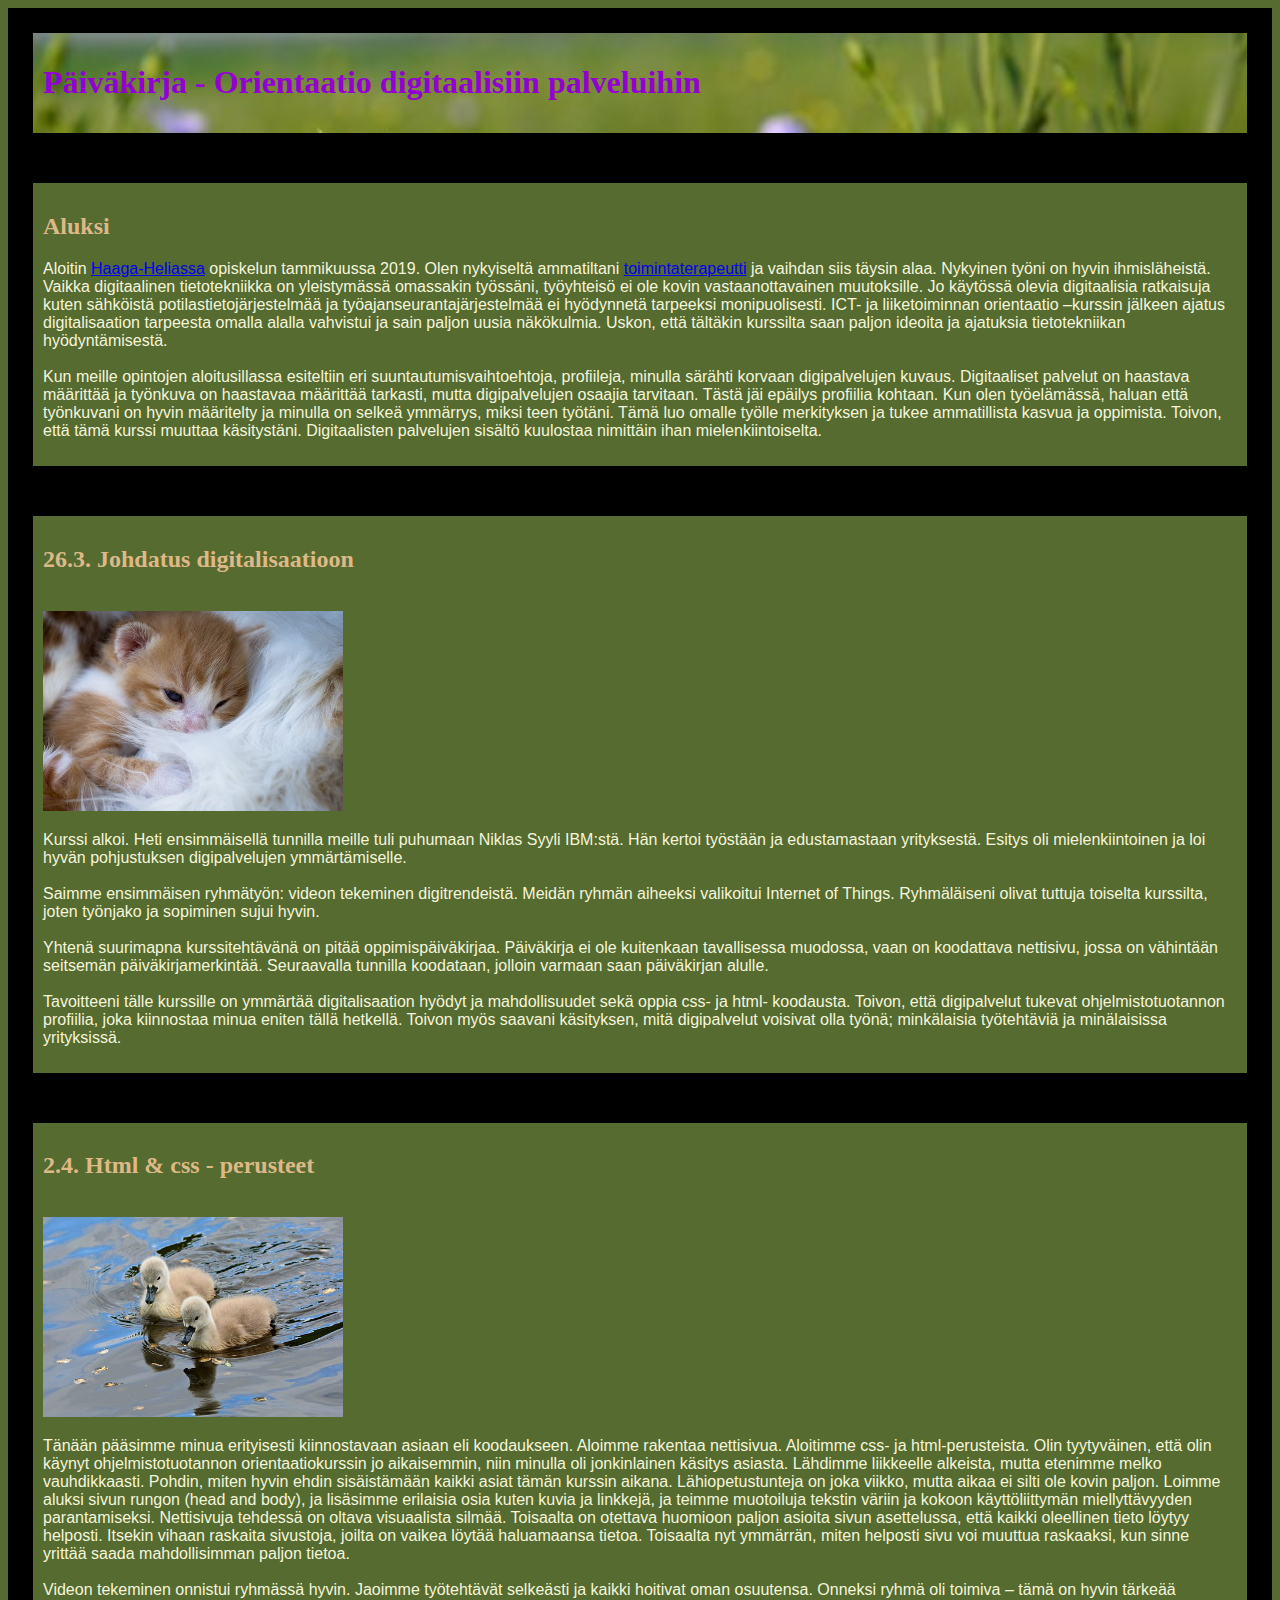
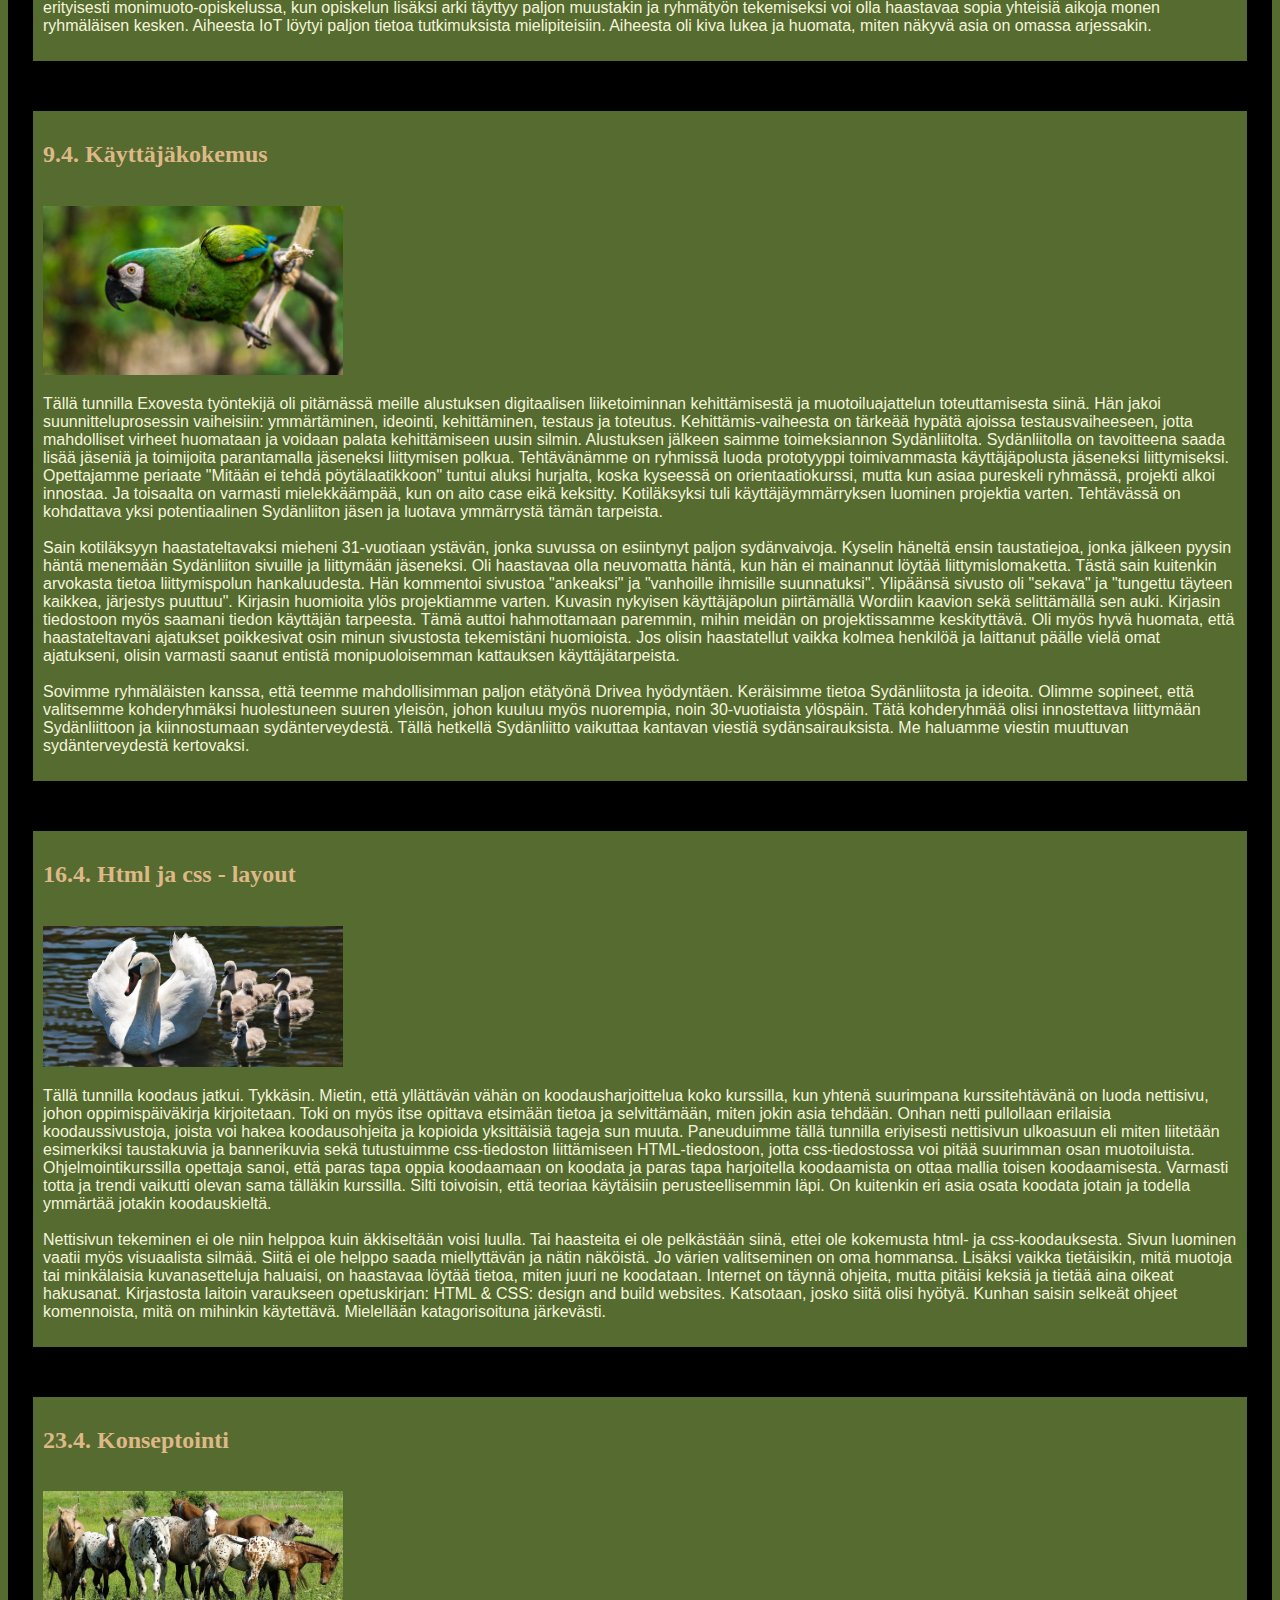
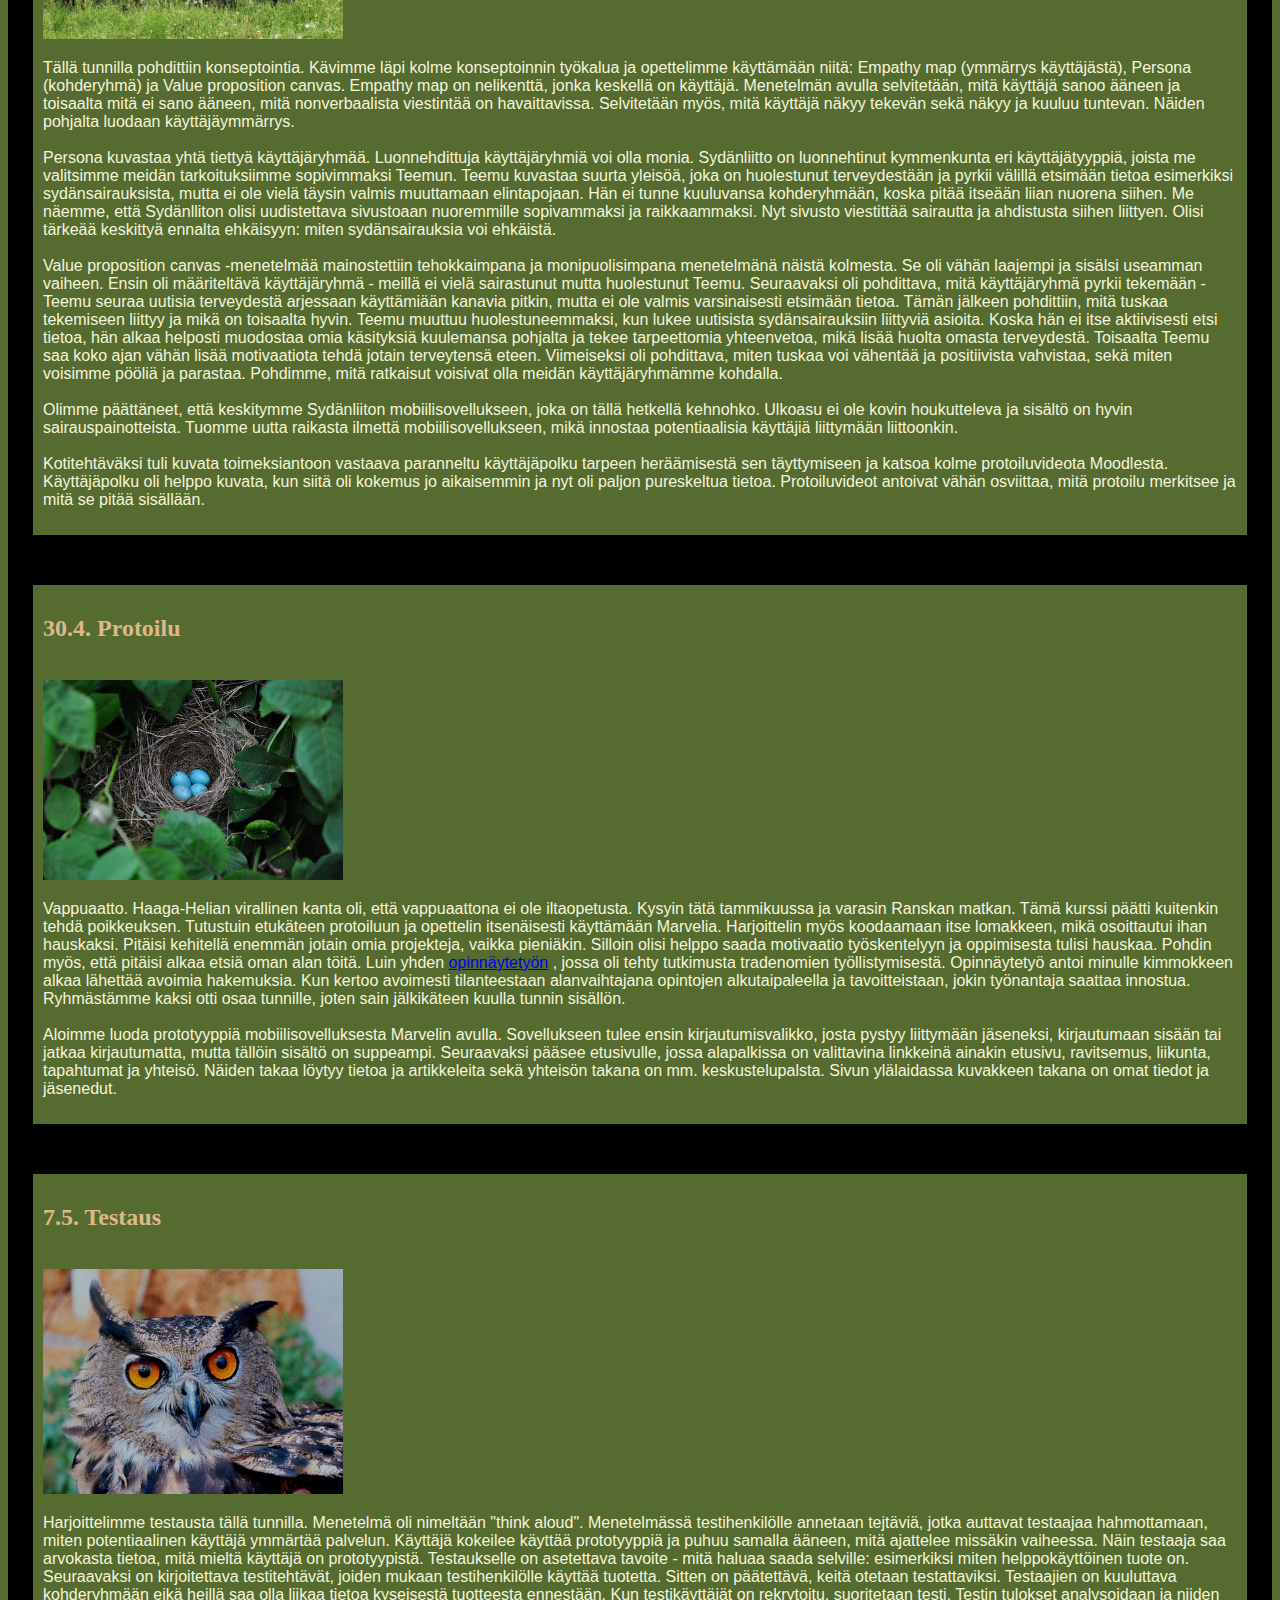
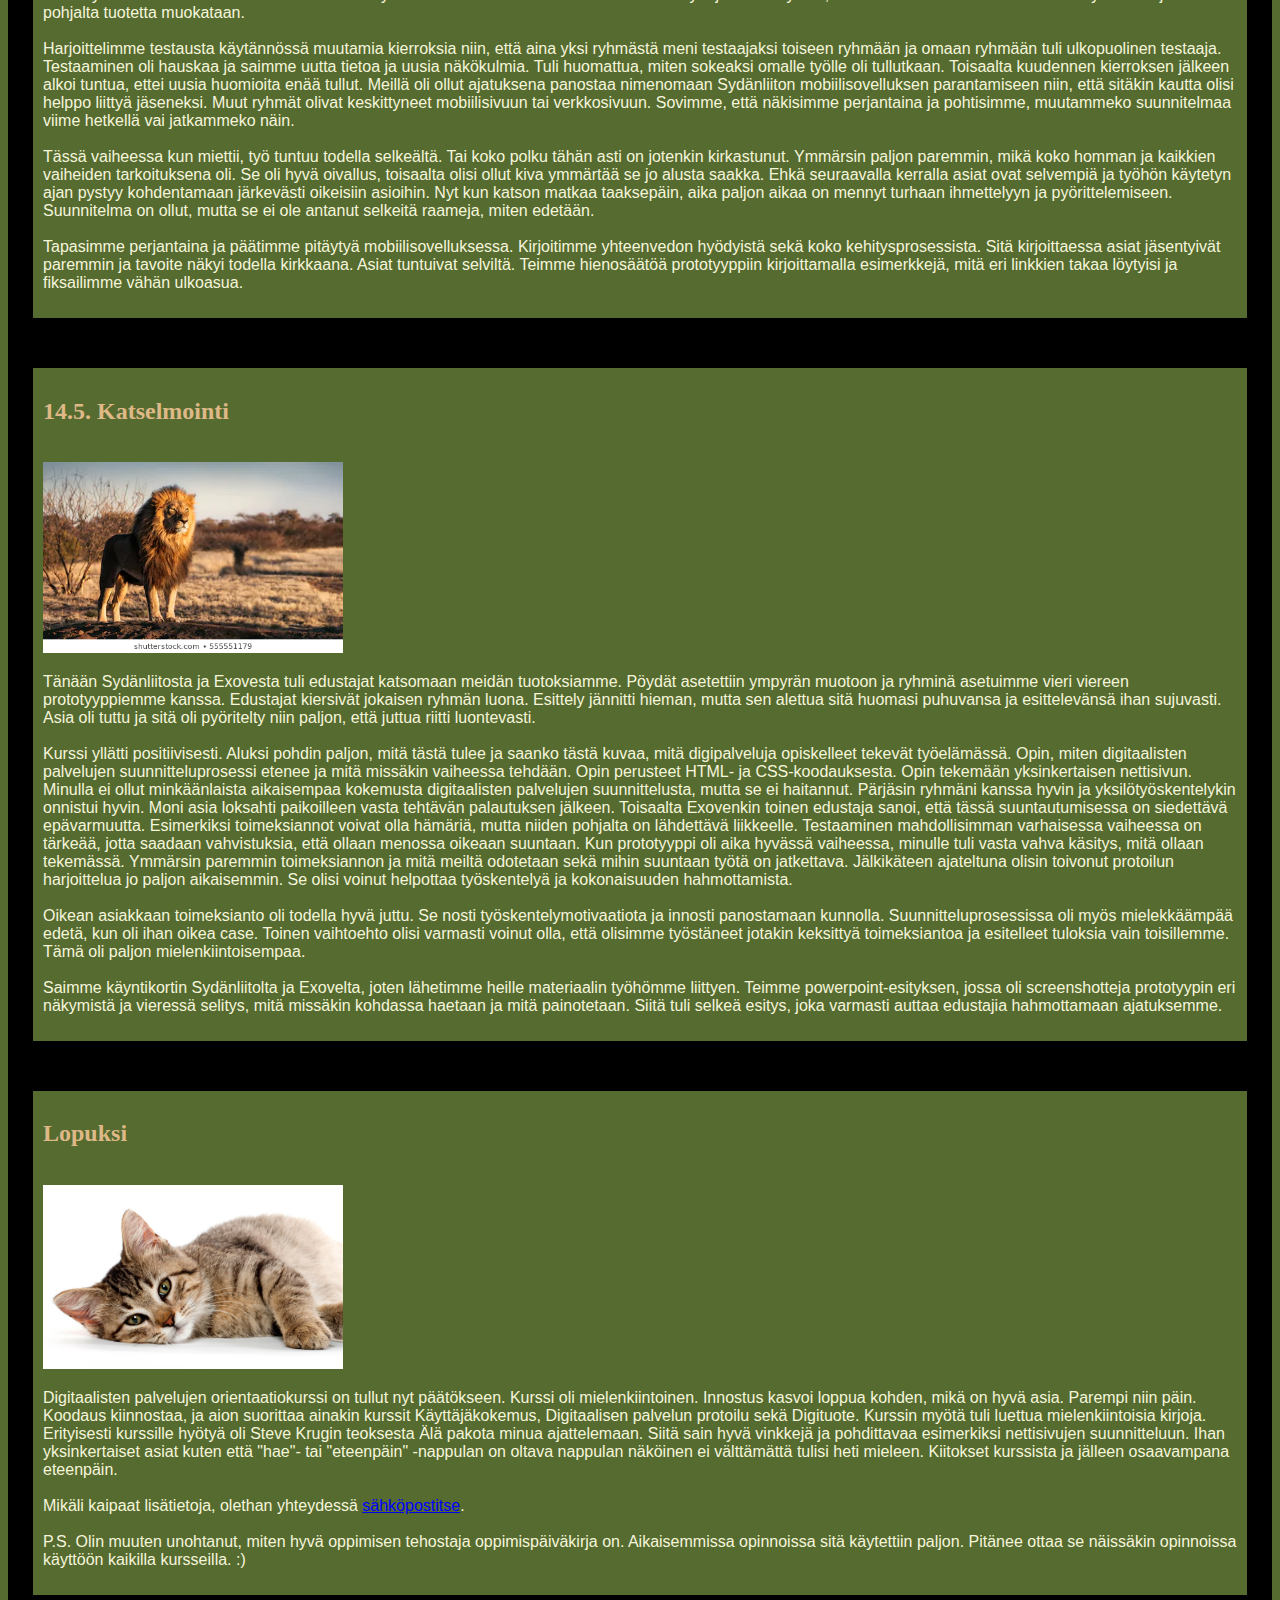
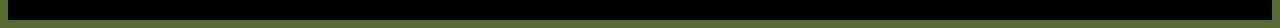
==== index.html @ 3083cede "Rename HTML 16.4.2019.html to index.html" ====
<!--    -->

<!DOCTYPE HTML>

</html>

<head>
<title>Orientaatio digitaalisiin palveluihin - Oppimispäiväkirja</title>

<meta charset="UTF8"> <!-- ääkköset käyttöön -->

<link type="text/css" rel="stylesheet"  href="CSS 16.css">

<BODY BGCOLOR="#556B2F">

</head>

<body>
<FONT COLOR="#DEB887">
<div class="header">
<h1><FONT COLOR="#9400D3">Päiväkirja - Orientaatio digitaalisiin palveluihin</FONT></h1>
</div>

<div class="content">
<h2>Aluksi</h2>
<p><FONT COLOR="#F5F5DC">Aloitin <a href="http://www.haaga-helia.fi" target="_blank">Haaga-Heliassa</a> opiskelun tammikuussa 2019. Olen nykyiseltä 
ammatiltani <a href="http://www.toimintaterapeuttiliitto.fi/toimintaterapia/" target="_blank">toimintaterapeutti</a> ja vaihdan 
siis täysin alaa. Nykyinen työni on hyvin ihmisläheistä. Vaikka digitaalinen tietotekniikka on yleistymässä omassakin työssäni, työyhteisö ei ole kovin
vastaanottavainen muutoksille. Jo käytössä olevia digitaalisia ratkaisuja kuten sähköistä
potilastietojärjestelmää ja työajanseurantajärjestelmää ei hyödynnetä tarpeeksi monipuolisesti. ICT- ja
liiketoiminnan orientaatio –kurssin jälkeen ajatus digitalisaation tarpeesta omalla alalla vahvistui ja sain
paljon uusia näkökulmia. Uskon, että tältäkin kurssilta saan paljon ideoita ja ajatuksia tietotekniikan
hyödyntämisestä.
<br>
<br>
Kun meille opintojen aloitusillassa esiteltiin eri suuntautumisvaihtoehtoja, profiileja, minulla särähti korvaan digipalvelujen kuvaus. Digitaaliset palvelut on haastava määrittää ja työnkuva on haastavaa määrittää tarkasti, mutta digipalvelujen osaajia tarvitaan. Tästä jäi epäilys profiilia kohtaan. Kun olen työelämässä, haluan että työnkuvani on hyvin määritelty ja minulla on selkeä ymmärrys, miksi teen työtäni. 
Tämä luo omalle työlle merkityksen ja tukee ammatillista kasvua ja oppimista. Toivon, että tämä kurssi muuttaa käsitystäni. Digitaalisten palvelujen sisältö kuulostaa nimittäin ihan mielenkiintoiselta.</FONT>



</p>
</div>



<div class="content">
<h2>26.3. Johdatus digitalisaatioon</h2>
<br>
<img src="kissanpentu.jpg" width="300px">
<p><FONT COLOR="#F5F5DC">
Kurssi alkoi. Heti ensimmäisellä tunnilla meille tuli puhumaan Niklas Syyli IBM:stä. Hän kertoi työstään ja edustamastaan yrityksestä. Esitys oli mielenkiintoinen ja loi hyvän pohjustuksen digipalvelujen ymmärtämiselle. 
<br>
<br>
Saimme ensimmäisen ryhmätyön: videon tekeminen digitrendeistä. Meidän ryhmän aiheeksi valikoitui Internet of Things. Ryhmäläiseni olivat tuttuja toiselta kurssilta, joten työnjako ja sopiminen sujui hyvin.
<br>
<br>
Yhtenä suurimapna kurssitehtävänä on pitää oppimispäiväkirjaa. Päiväkirja ei ole kuitenkaan tavallisessa muodossa, vaan on koodattava nettisivu, jossa on vähintään seitsemän päiväkirjamerkintää. Seuraavalla tunnilla koodataan, jolloin varmaan saan päiväkirjan alulle.
<br>
<br>
Tavoitteeni tälle kurssille on ymmärtää digitalisaation hyödyt ja mahdollisuudet sekä oppia css- ja html-
koodausta. Toivon, että digipalvelut tukevat ohjelmistotuotannon profiilia, joka kiinnostaa minua eniten
tällä hetkellä. Toivon myös saavani käsityksen, mitä digipalvelut voisivat olla työnä; minkälaisia työtehtäviä ja
minälaisissa yrityksissä.</FONT>
</p>
</div>

<div class="content">
<h2>2.4. Html & css - perusteet</h2>
<br>
<img src="linnut.jpg" width="300px">
<p><FONT COLOR="#F5F5DC">
Tänään pääsimme minua erityisesti kiinnostavaan asiaan eli koodaukseen. Aloimme rakentaa nettisivua.
Aloitimme css- ja html-perusteista. Olin tyytyväinen, että olin käynyt ohjelmistotuotannon
orientaatiokurssin jo aikaisemmin, niin minulla oli jonkinlainen käsitys asiasta. Lähdimme liikkeelle alkeista,
mutta etenimme melko vauhdikkaasti. Pohdin, miten hyvin ehdin sisäistämään kaikki asiat tämän kurssin
aikana. Lähiopetustunteja on joka viikko, mutta aikaa ei silti ole kovin paljon.
Loimme aluksi sivun rungon (head and body), ja lisäsimme erilaisia osia kuten kuvia ja linkkejä, ja teimme
muotoiluja tekstin väriin ja kokoon käyttöliittymän miellyttävyyden parantamiseksi. Nettisivuja tehdessä on
oltava visuaalista silmää. Toisaalta on otettava huomioon paljon asioita sivun asettelussa, että kaikki
oleellinen tieto löytyy helposti. Itsekin vihaan raskaita sivustoja, joilta on vaikea löytää haluamaansa tietoa.
Toisaalta nyt ymmärrän, miten helposti sivu voi muuttua raskaaksi, kun sinne yrittää saada mahdollisimman
paljon tietoa.
<br>
<br>
Videon tekeminen onnistui ryhmässä hyvin. Jaoimme työtehtävät selkeästi ja kaikki hoitivat oman
osuutensa. Onneksi ryhmä oli toimiva – tämä on hyvin tärkeää erityisesti monimuoto-opiskelussa, kun
opiskelun lisäksi arki täyttyy paljon muustakin ja ryhmätyön tekemiseksi voi olla haastavaa sopia yhteisiä
aikoja monen ryhmäläisen kesken. Aiheesta IoT löytyi paljon tietoa tutkimuksista mielipiteisiin. Aiheesta oli
kiva lukea ja huomata, miten näkyvä asia on omassa arjessakin.</FONT>
</p>
</div>

<div class="content">
<h2>9.4. Käyttäjäkokemus</h2>
<br>
<img src="papukaija.jpg" width="300px">
<p><FONT COLOR="#F5F5DC">
Tällä tunnilla Exovesta työntekijä oli pitämässä meille alustuksen digitaalisen liiketoiminnan kehittämisestä ja muotoiluajattelun toteuttamisesta siinä. Hän jakoi suunnitteluprosessin vaiheisiin: ymmärtäminen, ideointi, kehittäminen, testaus ja toteutus. 
Kehittämis-vaiheesta on tärkeää hypätä ajoissa testausvaiheeseen, jotta mahdolliset virheet huomataan ja voidaan palata kehittämiseen uusin silmin. Alustuksen jälkeen saimme toimeksiannon Sydänliitolta. Sydänliitolla on tavoitteena saada lisää jäseniä ja toimijoita
parantamalla jäseneksi liittymisen polkua. Tehtävänämme on ryhmissä luoda prototyyppi toimivammasta käyttäjäpolusta jäseneksi liittymiseksi. Opettajamme periaate "Mitään ei tehdä pöytälaatikkoon" tuntui aluksi hurjalta, koska kyseessä on orientaatiokurssi,
mutta kun asiaa pureskeli ryhmässä, projekti alkoi innostaa. Ja toisaalta on varmasti mielekkäämpää, kun on aito case eikä keksitty. Kotiläksyksi tuli käyttäjäymmärryksen luominen projektia varten. Tehtävässä on kohdattava yksi potentiaalinen Sydänliiton jäsen ja luotava ymmärrystä tämän tarpeista.  
<br>
<br>
Sain kotiläksyyn haastateltavaksi mieheni 31-vuotiaan ystävän, jonka suvussa on esiintynyt paljon sydänvaivoja. Kyselin häneltä ensin taustatiejoa, jonka jälkeen pyysin häntä menemään Sydänliiton sivuille ja liittymään jäseneksi. Oli haastavaa olla neuvomatta häntä,
kun hän ei mainannut löytää liittymislomaketta. Tästä sain kuitenkin arvokasta tietoa liittymispolun hankaluudesta. Hän kommentoi sivustoa "ankeaksi" ja "vanhoille ihmisille suunnatuksi". Ylipäänsä sivusto oli "sekava" ja "tungettu täyteen kaikkea, järjestys puuttuu". Kirjasin huomioita ylös projektiamme
varten. Kuvasin nykyisen käyttäjäpolun piirtämällä Wordiin kaavion sekä selittämällä sen auki. Kirjasin tiedostoon myös saamani tiedon käyttäjän tarpeesta. Tämä auttoi hahmottamaan paremmin, mihin meidän on projektissamme keskityttävä. Oli myös hyvä huomata,
että haastateltavani ajatukset poikkesivat osin minun sivustosta tekemistäni huomioista. Jos olisin haastatellut vaikka kolmea henkilöä ja laittanut päälle vielä omat ajatukseni, olisin varmasti saanut entistä monipuoloisemman kattauksen käyttäjätarpeista.
<br>
<br>
Sovimme ryhmäläisten kanssa, että teemme mahdollisimman paljon etätyönä Drivea hyödyntäen. Keräisimme tietoa Sydänliitosta ja ideoita. Olimme sopineet, että
valitsemme kohderyhmäksi huolestuneen suuren yleisön, johon kuuluu myös nuorempia, noin 30-vuotiaista ylöspäin. Tätä kohderyhmää olisi innostettava liittymään
Sydänliittoon ja kiinnostumaan sydänterveydestä. Tällä hetkellä Sydänliitto vaikuttaa kantavan viestiä sydänsairauksista. Me haluamme viestin muuttuvan sydänterveydestä kertovaksi.
</FONT>
</p>
</div>

<div class="content">
<h2>16.4. Html ja css - layout</h2>
<br>
<img src="joutsen.jpg" width="300px">
<p><FONT COLOR="#F5F5DC">
Tällä tunnilla koodaus jatkui. Tykkäsin. Mietin, että yllättävän vähän on koodausharjoittelua koko kurssilla, kun yhtenä suurimpana kurssitehtävänä on luoda nettisivu, johon oppimispäiväkirja kirjoitetaan. Toki on myös itse opittava etsimään tietoa ja selvittämään, miten jokin asia
tehdään. Onhan netti pullollaan erilaisia koodaussivustoja, joista voi hakea koodausohjeita ja kopioida yksittäisiä tageja sun muuta. Paneuduimme tällä tunnilla eriyisesti nettisivun ulkoasuun eli miten liitetään esimerkiksi taustakuvia ja bannerikuvia sekä tutustuimme css-tiedoston liittämiseen HTML-tiedostoon, jotta
css-tiedostossa voi pitää suurimman osan muotoiluista. Ohjelmointikurssilla opettaja sanoi, että paras tapa oppia koodaamaan on koodata ja paras tapa harjoitella koodaamista on ottaa mallia toisen koodaamisesta. Varmasti totta ja trendi vaikutti olevan sama tälläkin kurssilla. Silti toivoisin, että teoriaa käytäisiin perusteellisemmin läpi. On kuitenkin eri asia osata koodata jotain ja
todella ymmärtää jotakin koodauskieltä. 
<br>
<br>
Nettisivun tekeminen ei ole niin helppoa kuin äkkiseltään voisi luulla. Tai haasteita ei ole pelkästään siinä, ettei ole kokemusta html- ja css-koodauksesta. 
Sivun luominen vaatii myös visuaalista silmää. Siitä ei ole helppo saada miellyttävän ja nätin näköistä. Jo värien valitseminen on oma hommansa. Lisäksi vaikka
tietäisikin, mitä muotoja tai minkälaisia kuvanasetteluja haluaisi, on haastavaa löytää tietoa, miten juuri ne koodataan. Internet on täynnä ohjeita, mutta pitäisi keksiä ja tietää aina
oikeat hakusanat. Kirjastosta laitoin varaukseen opetuskirjan: HTML & CSS: design and build websites. Katsotaan, josko siitä olisi hyötyä. Kunhan saisin selkeät ohjeet komennoista, mitä on mihinkin
käytettävä. Mielellään katagorisoituna järkevästi.
</FONT>
</p>
</div>

<div class="content">
<h2>23.4. Konseptointi</h2>
<br>
<img src="hevoset.jpg" width="300px">
<p><FONT COLOR="#F5F5DC">
Tällä tunnilla pohdittiin konseptointia. Kävimme läpi kolme konseptoinnin työkalua ja opettelimme käyttämään niitä:
Empathy map (ymmärrys käyttäjästä), Persona (kohderyhmä) ja Value proposition canvas. Empathy map on nelikenttä, jonka keskellä on käyttäjä. Menetelmän avulla selvitetään, mitä käyttäjä sanoo ääneen ja toisaalta mitä ei sano ääneen,
mitä nonverbaalista viestintää on havaittavissa. Selvitetään myös, mitä käyttäjä näkyy tekevän sekä näkyy ja kuuluu tuntevan. Näiden pohjalta luodaan käyttäjäymmärrys. 
<br>
<br>
Persona kuvastaa yhtä tiettyä käyttäjäryhmää. Luonnehdittuja käyttäjäryhmiä voi olla monia. Sydänliitto on luonnehtinut kymmenkunta eri käyttäjätyyppiä, joista me valitsimme meidän tarkoituksiimme sopivimmaksi Teemun. Teemu kuvastaa suurta yleisöä, joka on huolestunut terveydestään ja pyrkii välillä etsimään tietoa esimerkiksi sydänsairauksista, mutta
ei ole vielä täysin valmis muuttamaan elintapojaan. Hän ei tunne kuuluvansa kohderyhmään, koska pitää itseään liian nuorena siihen. Me näemme, että Sydänlliton olisi uudistettava sivustoaan nuoremmille sopivammaksi ja raikkaammaksi. Nyt sivusto viestittää sairautta ja ahdistusta siihen liittyen. Olisi tärkeää keskittyä ennalta ehkäisyyn: miten sydänsairauksia voi ehkäistä. 
<br>
<br>
Value proposition canvas -menetelmää mainostettiin tehokkaimpana ja monipuolisimpana menetelmänä näistä kolmesta. Se oli vähän laajempi ja sisälsi useamman vaiheen. Ensin oli määriteltävä käyttäjäryhmä - meillä ei vielä sairastunut mutta huolestunut Teemu. Seuraavaksi oli pohdittava, mitä
käyttäjäryhmä pyrkii tekemään - Teemu seuraa uutisia terveydestä arjessaan käyttämiään kanavia pitkin, mutta ei ole valmis varsinaisesti etsimään tietoa. Tämän jälkeen pohdittiin, mitä tuskaa tekemiseen liittyy ja mikä on toisaalta hyvin. Teemu muuttuu huolestuneemmaksi, kun lukee uutisista sydänsairauksiin liittyviä asioita. Koska hän ei itse aktiivisesti etsi tietoa, hän alkaa helposti
muodostaa omia käsityksiä kuulemansa pohjalta ja tekee tarpeettomia yhteenvetoa, mikä lisää huolta omasta terveydestä. Toisaalta Teemu saa koko ajan vähän lisää motivaatiota tehdä jotain terveytensä eteen. Viimeiseksi oli pohdittava, miten tuskaa voi vähentää ja positiivista vahvistaa, sekä miten voisimme pööliä ja parastaa. Pohdimme, mitä ratkaisut voisivat olla meidän käyttäjäryhmämme kohdalla.

<br>
<br>
Olimme päättäneet, että keskitymme Sydänliiton mobiilisovellukseen, joka on tällä hetkellä kehnohko. Ulkoasu ei ole kovin houkutteleva ja sisältö on hyvin sairauspainotteista. 
Tuomme uutta raikasta ilmettä mobiilisovellukseen, mikä innostaa potentiaalisia käyttäjiä liittymään liittoonkin. 
<br>
<br>
Kotitehtäväksi tuli kuvata toimeksiantoon vastaava paranneltu käyttäjäpolku tarpeen heräämisestä sen täyttymiseen ja katsoa kolme protoiluvideota Moodlesta. Käyttäjäpolku oli helppo kuvata, kun siitä oli kokemus jo aikaisemmin ja nyt oli paljon pureskeltua tietoa. Protoiluvideot antoivat vähän osviittaa, mitä protoilu merkitsee ja mitä se pitää sisällään.
</FONT>
</p>
</div>

<div class="content">
<h2>30.4. Protoilu</h2>
<br>
<img src="linnunmunat.jpg" width="300px">
<p><FONT COLOR="#F5F5DC">Vappuaatto. Haaga-Helian virallinen kanta oli, että vappuaattona ei ole iltaopetusta. Kysyin tätä tammikuussa ja varasin Ranskan matkan. Tämä kurssi päätti kuitenkin tehdä poikkeuksen. Tutustuin etukäteen protoiluun ja opettelin itsenäisesti käyttämään Marvelia. Harjoittelin myös koodaamaan itse lomakkeen, mikä osoittautui ihan hauskaksi. Pitäisi kehitellä enemmän jotain omia projekteja,
vaikka pieniäkin. Silloin olisi helppo saada motivaatio työskentelyyn ja oppimisesta tulisi hauskaa. Pohdin myös, että pitäisi alkaa etsiä oman alan töitä. Luin yhden <a href="https://www.theseus.fi/bitstream/handle/10024/15219/tradenomien_tyollistyminen.pdf;jsessionid=EE24AFF3E778B096FDF5DDF435EEB817?sequence=1" target="_blank">opinnäytetyön</a> , jossa oli tehty tutkimusta tradenomien työllistymisestä. 
Opinnäytetyö antoi minulle kimmokkeen alkaa lähettää avoimia hakemuksia. Kun kertoo avoimesti tilanteestaan alanvaihtajana opintojen alkutaipaleella ja tavoitteistaan, jokin työnantaja saattaa innostua.  Ryhmästämme kaksi otti osaa tunnille, joten sain jälkikäteen kuulla tunnin sisällön.
<br>
<br>
Aloimme luoda prototyyppiä mobiilisovelluksesta Marvelin avulla. Sovellukseen tulee ensin kirjautumisvalikko, josta pystyy liittymään jäseneksi, kirjautumaan sisään tai jatkaa kirjautumatta, mutta tällöin sisältö on suppeampi.
Seuraavaksi pääsee etusivulle, jossa alapalkissa on valittavina linkkeinä ainakin etusivu, ravitsemus, liikunta, tapahtumat ja yhteisö. Näiden takaa löytyy tietoa ja artikkeleita sekä yhteisön takana on mm. keskustelupalsta.
Sivun ylälaidassa kuvakkeen takana on omat tiedot ja jäsenedut.
</FONT>

</p>
</div>

<div class="content">
<h2>7.5. Testaus</h2>
<br>
<img src="pöllö.jpg" width="300px">
<p><FONT COLOR="#F5F5DC">
Harjoittelimme testausta tällä tunnilla. Menetelmä oli nimeltään "think aloud". Menetelmässä testihenkilölle annetaan tejtäviä,
jotka auttavat testaajaa hahmottamaan, miten potentiaalinen käyttäjä ymmärtää palvelun. Käyttäjä kokeilee käyttää prototyyppiä ja
puhuu samalla ääneen, mitä ajattelee missäkin vaiheessa. Näin testaaja saa arvokasta tietoa, mitä mieltä käyttäjä on prototyypistä.
Testaukselle on asetettava tavoite - mitä haluaa saada selville: esimerkiksi miten helppokäyttöinen tuote on. Seuraavaksi on kirjoitettava testitehtävät, joiden mukaan testihenkilölle
käyttää tuotetta. Sitten on päätettävä, keitä otetaan testattaviksi. Testaajien on kuuluttava kohderyhmään eikä heillä saa olla liikaa tietoa kyseisestä tuotteesta ennestään. Kun testikäyttäjät on rekrytoitu,
suoritetaan testi. Testin tulokset analysoidaan ja niiden pohjalta tuotetta muokataan. 
<br>
<br>
Harjoittelimme testausta käytännössä muutamia kierroksia niin, että aina yksi ryhmästä meni testaajaksi toiseen ryhmään ja omaan ryhmään tuli ulkopuolinen testaaja. 
Testaaminen oli hauskaa ja saimme uutta tietoa ja uusia näkökulmia. Tuli huomattua, miten sokeaksi omalle työlle oli tullutkaan. Toisaalta kuudennen kierroksen jälkeen alkoi tuntua, ettei uusia huomioita enää tullut. Meillä oli ollut ajatuksena panostaa nimenomaan
Sydänliiton mobiilisovelluksen parantamiseen niin, että sitäkin kautta olisi helppo liittyä jäseneksi. Muut ryhmät olivat keskittyneet mobiilisivuun tai verkkosivuun. Sovimme, että näkisimme perjantaina ja pohtisimme, muutammeko suunnitelmaa viime hetkellä vai
jatkammeko näin.
<br>
<br>
Tässä vaiheessa kun miettii, työ tuntuu todella selkeältä. Tai koko polku tähän asti on jotenkin kirkastunut. Ymmärsin paljon paremmin, mikä koko homman ja kaikkien vaiheiden tarkoituksena oli. 
Se oli hyvä oivallus, toisaalta olisi ollut kiva ymmärtää se jo alusta saakka. Ehkä seuraavalla kerralla asiat ovat selvempiä ja työhön käytetyn ajan pystyy kohdentamaan järkevästi oikeisiin asioihin. 
Nyt kun katson matkaa taaksepäin, aika paljon aikaa on mennyt turhaan ihmettelyyn ja pyörittelemiseen. Suunnitelma on ollut, mutta se ei ole antanut selkeitä raameja, miten edetään.
<br>
<br>
Tapasimme perjantaina ja päätimme pitäytyä mobiilisovelluksessa. Kirjoitimme yhteenvedon hyödyistä sekä koko kehitysprosessista. Sitä kirjoittaessa asiat jäsentyivät paremmin ja
tavoite näkyi todella kirkkaana. Asiat tuntuivat selviltä. Teimme hienosäätöä prototyyppiin kirjoittamalla esimerkkejä, mitä eri linkkien takaa löytyisi ja fiksailimme vähän ulkoasua. 
 </FONT>
</p>
</div>

<div class="content">
<h2>14.5. Katselmointi</h2>
<br>
<img src="leijona.jpg" width="300px">
<p><FONT COLOR="#F5F5DC">
Tänään Sydänliitosta ja Exovesta tuli edustajat katsomaan meidän tuotoksiamme. Pöydät asetettiin ympyrän muotoon ja ryhminä asetuimme vieri viereen prototyyppiemme kanssa.
Edustajat kiersivät jokaisen ryhmän luona. Esittely jännitti hieman, mutta sen alettua sitä huomasi puhuvansa ja esittelevänsä ihan sujuvasti. Asia oli tuttu ja sitä
oli pyöritelty niin paljon, että juttua riitti luontevasti. 
<br>
<br>
Kurssi yllätti positiivisesti. Aluksi pohdin paljon, mitä tästä tulee ja saanko tästä kuvaa, mitä digipalveluja opiskelleet tekevät työelämässä. Opin, miten digitaalisten palvelujen suunnitteluprosessi
etenee ja mitä missäkin vaiheessa tehdään. Opin perusteet HTML- ja CSS-koodauksesta. Opin tekemään yksinkertaisen nettisivun. Minulla ei ollut minkäänlaista aikaisempaa kokemusta digitaalisten palvelujen
suunnittelusta, mutta se ei haitannut. Pärjäsin ryhmäni kanssa hyvin ja yksilötyöskentelykin onnistui hyvin. Moni asia loksahti paikoilleen vasta tehtävän palautuksen jälkeen. Toisaalta Exovenkin toinen edustaja sanoi,
että tässä suuntautumisessa on siedettävä epävarmuutta. Esimerkiksi toimeksiannot voivat olla hämäriä, mutta niiden pohjalta on lähdettävä liikkeelle. Testaaminen mahdollisimman varhaisessa vaiheessa on tärkeää, jotta
saadaan vahvistuksia, että ollaan menossa oikeaan suuntaan. Kun prototyyppi oli aika hyvässä vaiheessa, minulle tuli vasta vahva käsitys, mitä ollaan tekemässä. Ymmärsin paremmin toimeksiannon ja mitä meiltä odotetaan sekä mihin suuntaan työtä on jatkettava. Jälkikäteen ajateltuna
olisin toivonut protoilun harjoittelua jo paljon aikaisemmin. Se olisi voinut helpottaa työskentelyä ja kokonaisuuden hahmottamista.
<br>
<br>
Oikean asiakkaan toimeksianto oli todella hyvä juttu. Se nosti työskentelymotivaatiota ja innosti panostamaan kunnolla. Suunnitteluprosessissa oli myös mielekkäämpää edetä, kun oli ihan oikea case. Toinen vaihtoehto olisi varmasti voinut olla, että olisimme 
työstäneet jotakin keksittyä toimeksiantoa ja esitelleet tuloksia vain toisillemme. Tämä oli paljon mielenkiintoisempaa.
<br>
<br>
Saimme käyntikortin Sydänliitolta ja Exovelta, joten lähetimme heille materiaalin työhömme liittyen. Teimme powerpoint-esityksen, jossa oli screenshotteja prototyypin eri näkymistä ja vieressä
selitys, mitä missäkin kohdassa haetaan ja mitä painotetaan. Siitä tuli selkeä esitys, joka varmasti auttaa edustajia hahmottamaan ajatuksemme.

</FONT>
</p>
</div>

<div class="content">
<h2>Lopuksi</h2>
<br>
<img src="kissa.jpg" width="300px">
<p><FONT COLOR="#F5F5DC">
Digitaalisten palvelujen orientaatiokurssi on tullut nyt päätökseen. Kurssi oli mielenkiintoinen. Innostus kasvoi loppua kohden, mikä on hyvä asia. Parempi niin päin. Koodaus kiinnostaa, ja aion suorittaa ainakin kurssit Käyttäjäkokemus, Digitaalisen palvelun protoilu sekä Digituote. 
Kurssin myötä tuli luettua mielenkiintoisia kirjoja. Erityisesti kurssille hyötyä oli Steve Krugin teoksesta Älä pakota minua ajattelemaan. Siitä sain hyvä vinkkejä ja pohdittavaa esimerkiksi nettisivujen suunnitteluun. Ihan yksinkertaiset asiat kuten että "hae"- tai "eteenpäin" -nappulan on oltava
nappulan näköinen ei välttämättä tulisi heti mieleen. Kiitokset kurssista ja jälleen osaavampana eteenpäin.
<br>
<br>
Mikäli kaipaat lisätietoja, olethan yhteydessä <a href="mailto:bgh167@myy.haaga-helia.fi"><FONT COLOR="#0000FF"> sähköpostitse</a></FONT>.
<br>
<br>
P.S. Olin muuten unohtanut, miten hyvä oppimisen tehostaja oppimispäiväkirja on. Aikaisemmissa opinnoissa sitä käytettiin paljon. Pitänee ottaa se näissäkin opinnoissa käyttöön kaikilla kursseilla. :)

</FONT>
</p>
</div>


</FONT> 
</body>

</html>
---- CSS 16.css ----
p {
	color: black; 
	font-family: Arial;
}
div {
	
	border: 25px;
	border-color: black;
	border-style: solid;
	padding: 10px;
	margin: 10 px;
}

.header {
	
	background-image: url("kukka.jpg");
	background-position: down;
	background-size: cover;
	color: black;
}

.bold {
	color: grey;
}
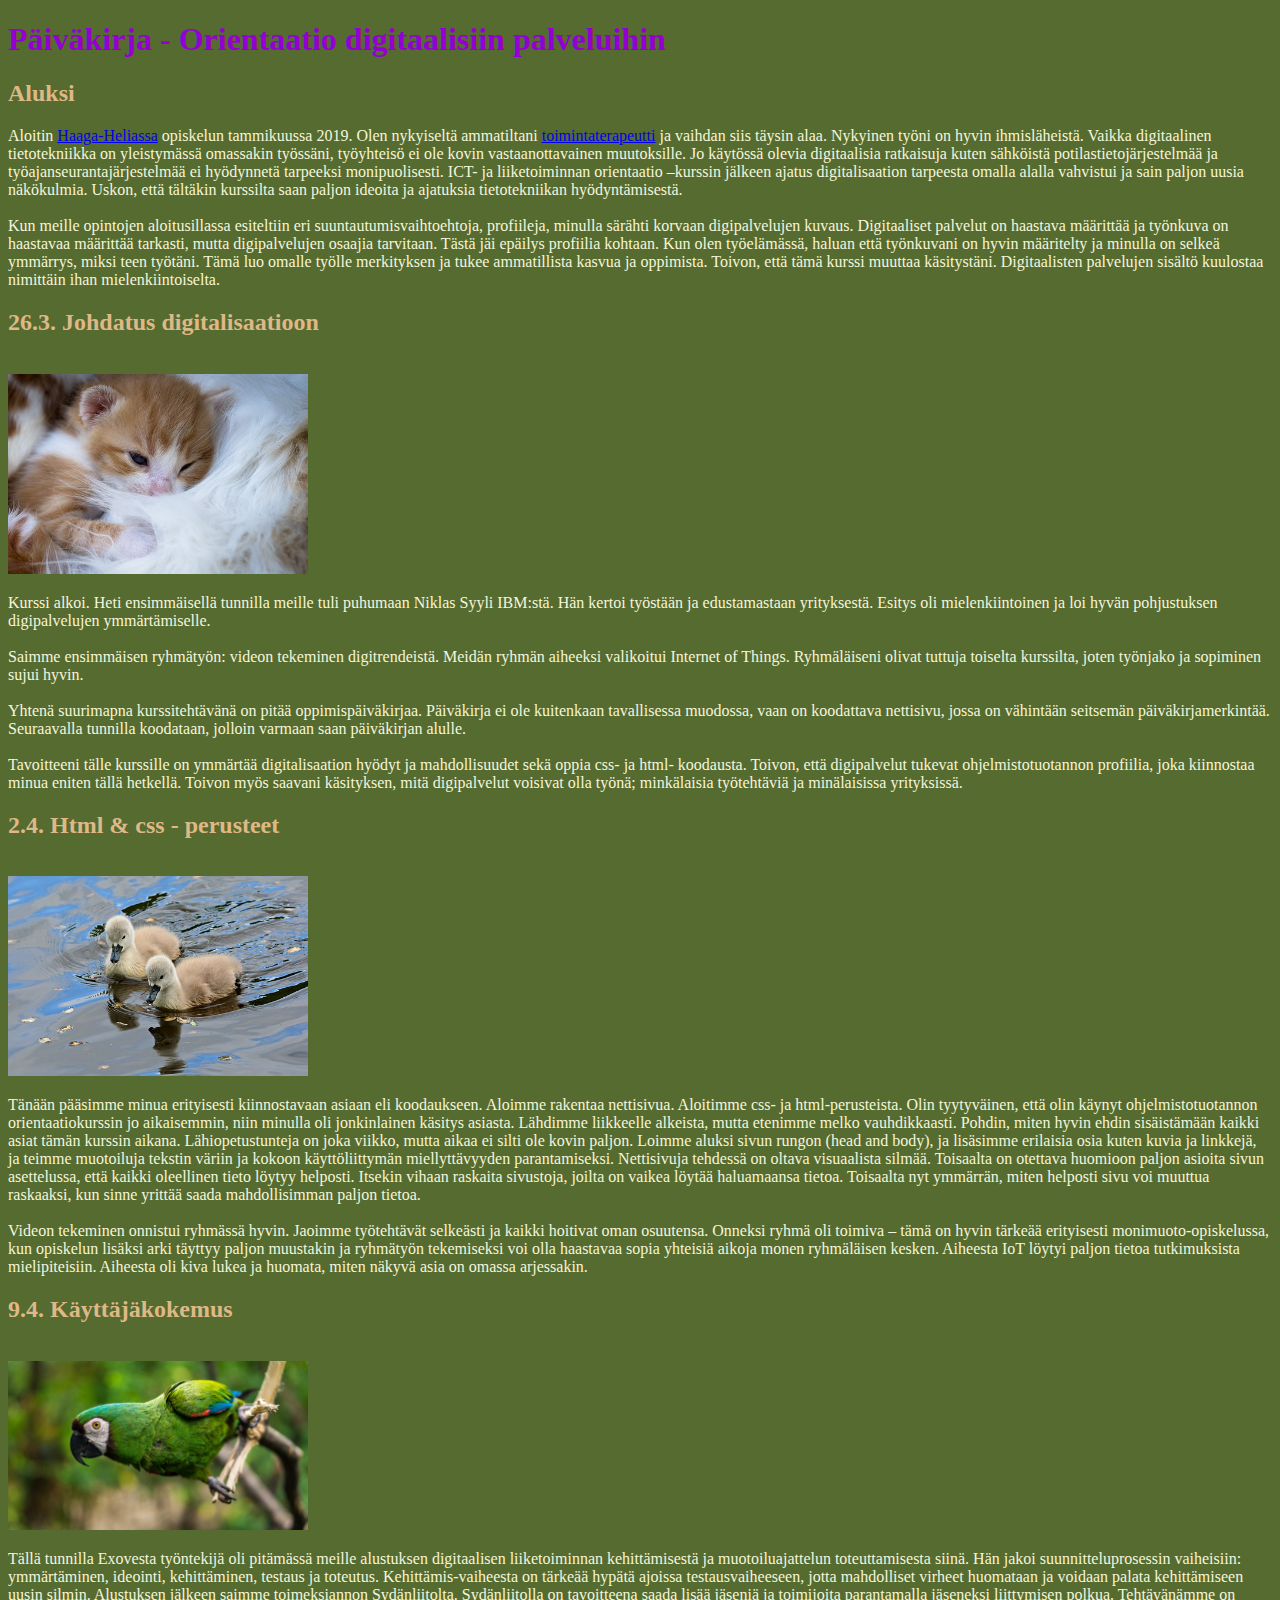
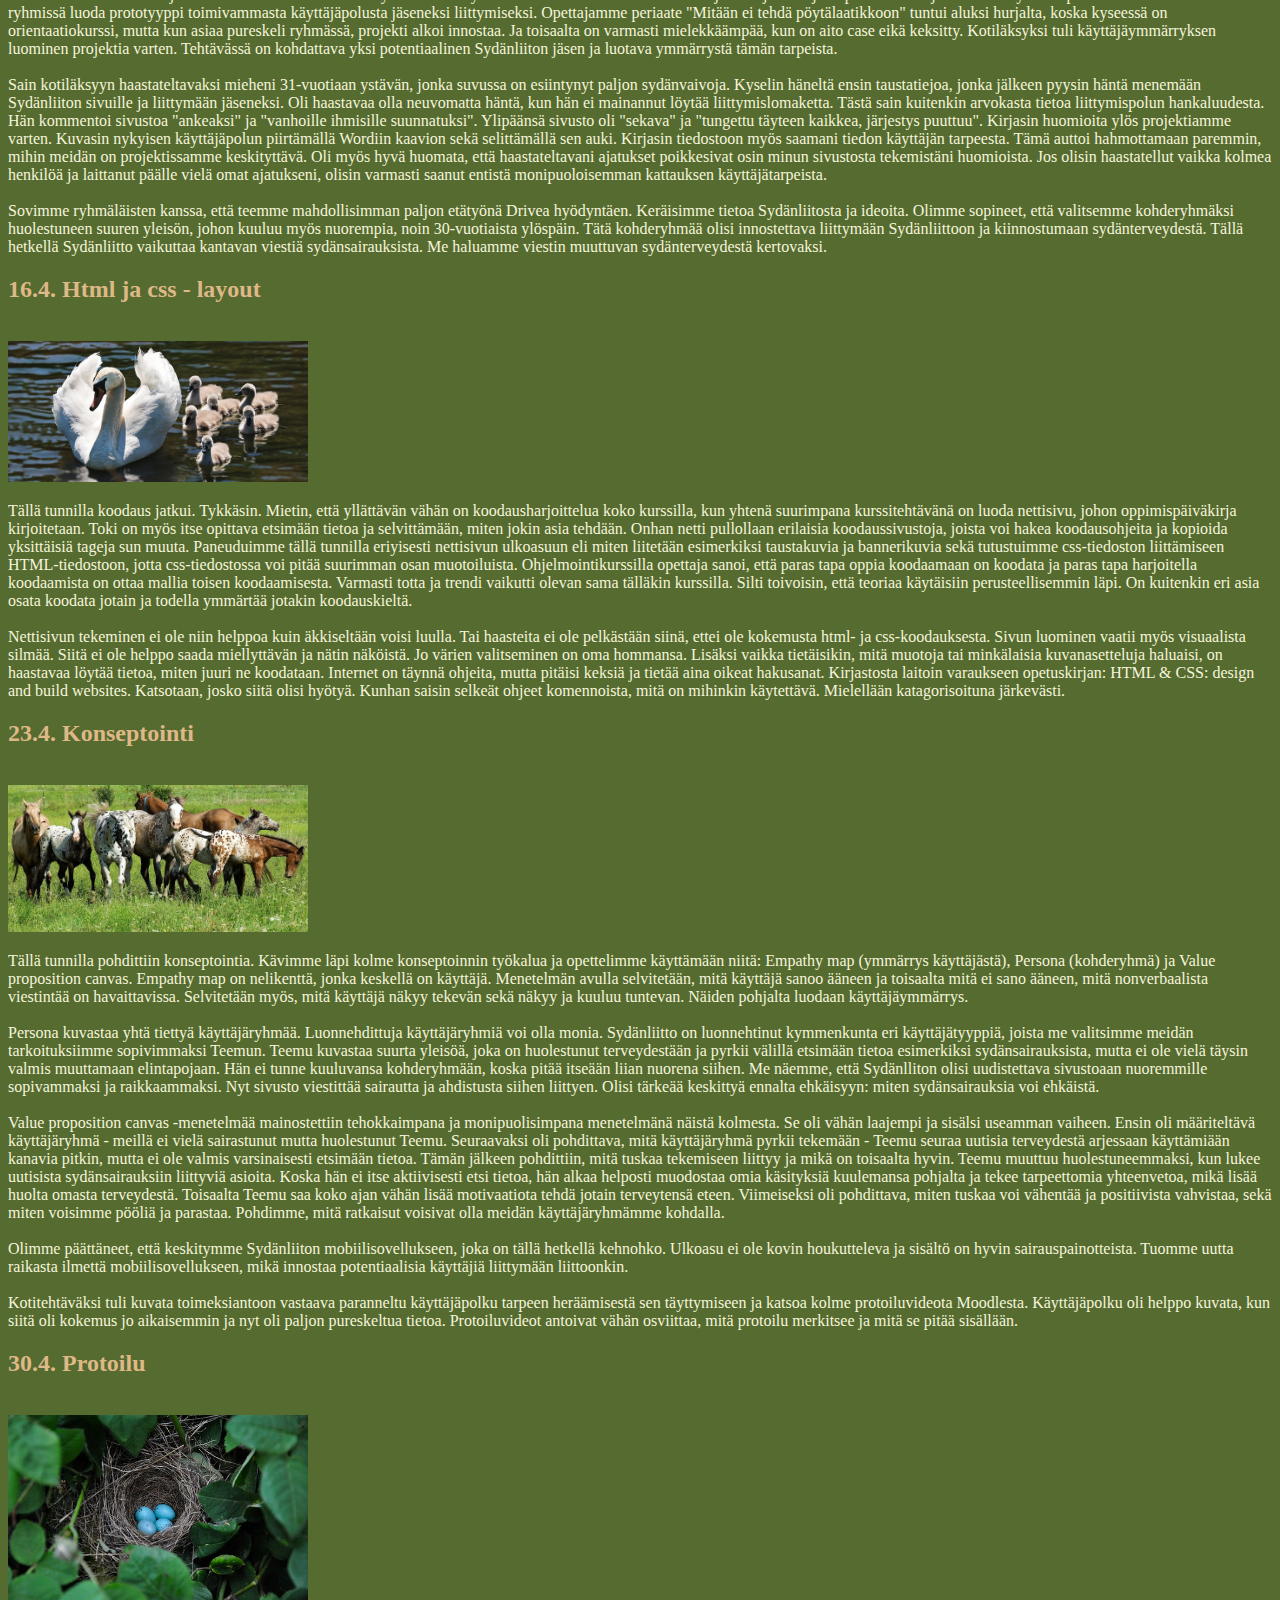
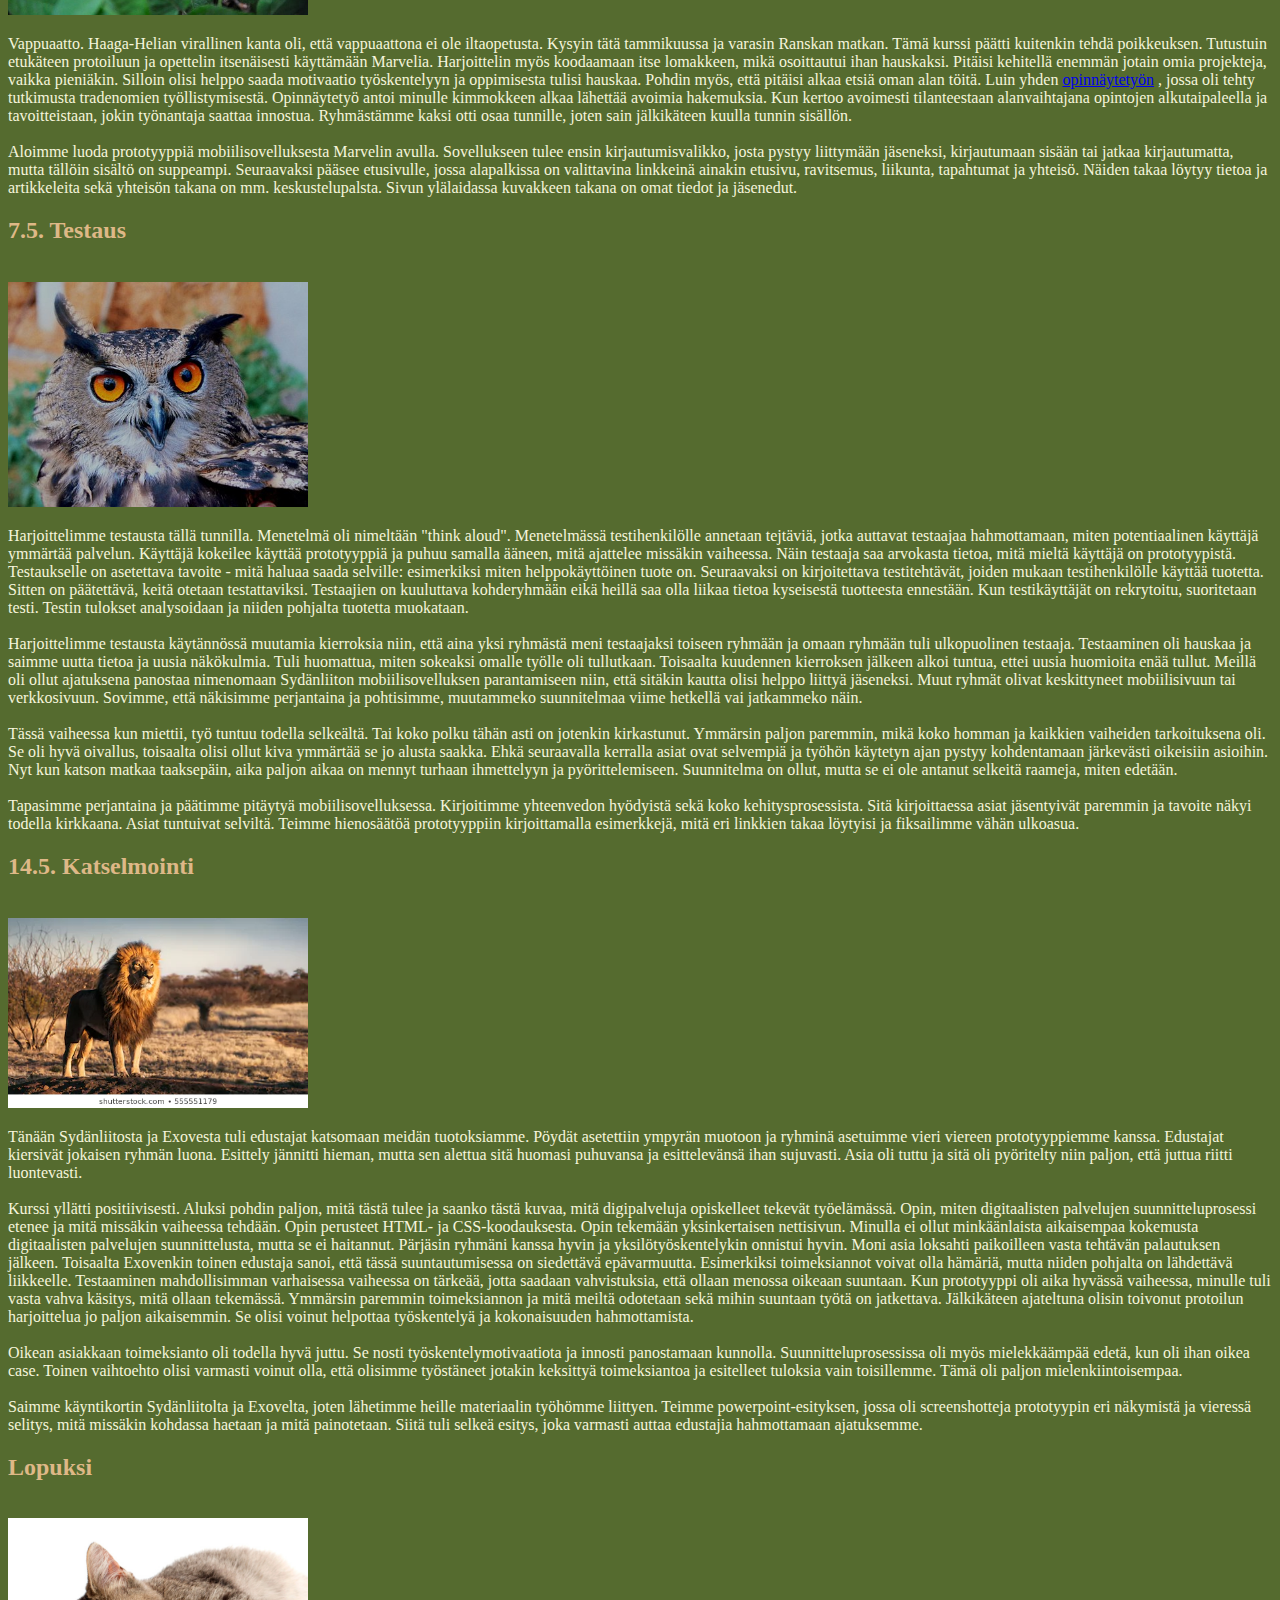
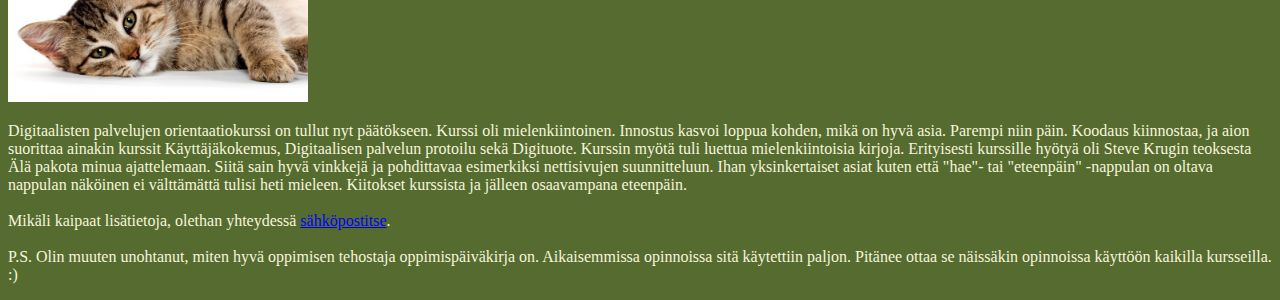
==== commit d0240a8a: "Update index.html" ====
--- a/index.html
+++ b/index.html
@@ -9,7 +9,7 @@
 
 <meta charset="UTF8"> <!-- ääkköset käyttöön -->
 
-<link type="text/css" rel="stylesheet"  href="CSS 16.css">
+<link type="text/css" rel="stylesheet"  href="CSS16.css">
 
 <BODY BGCOLOR="#556B2F">
 
